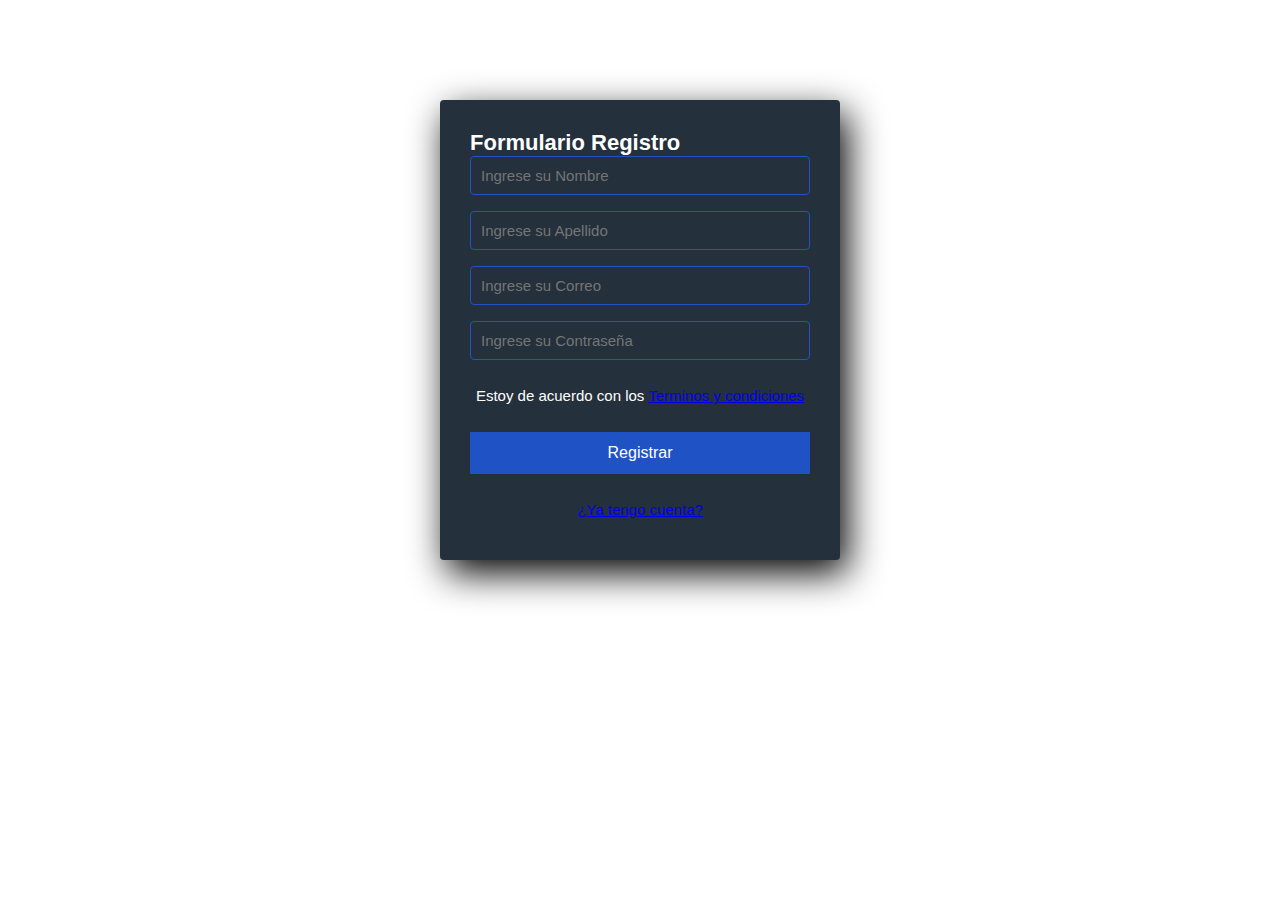
==== formulario.html @ ea684dde "cree un index" ====
<!DOCTYPE html>
<html lang="en">
<head>
    <meta charset="UTF-8">
    <meta name="viewport" content="width=device-width, initial-scale=1.0">
    <title>Formulario Registro</title>
    <link rel="stylesheet" href="style2.css">
</head>
<body> 
    <section class="form-register"> 
        <h4>Formulario Registro</h4>
        <input class="controls" type="text" name="nombres" id="nombres" placeholder="Ingrese su Nombre">
        <input class="controls" type="text" name="Apellido" id="Apellido" placeholder="Ingrese su Apellido">
        <input class="controls" type="email" name="Correo" id="Correo" placeholder="Ingrese su Correo">
        <input class="controls" type="password" name="Correo" id="Correo" placeholder="Ingrese su Contraseña">
        <p>Estoy de acuerdo con los <a href="#">Terminos y condiciones</a></p> 
        <input class="botons" type="submit" value="Registrar"> 
        <p><a href="#">¿Ya tengo cuenta?</a></p>
     </section>
</body>
</html>
---- style2.css ----
*{  margin: 0;
    padding: 0;
    box-sizing: border-box;
 }

 body {
    background-image: url(https://i.pinimg.com/originals/09/cc/01/09cc01a6483a42f7eb800a2a899391df.png);
    background-size: cover;    
    background-repeat: no-repeat;
    background-position: center;} 
 
 .form-register {
    width: 400px;
    background: #24303c;
    padding: 30px;
    margin: auto;
    margin-top: 100px;
    border-radius: 4px;
    font-family: sans-serif;
    color: white;
    box-shadow: 7px 13px 37px #000;}
    

.form-register h4 { 
    font-size: 22px;
    color: white;
    margin-bottom: 20;}

.controls { 
    width: 100%;
    background: #24303c;
    padding:10px;
    border-radius: 4px;
    margin-bottom: 16px;
    border: 1px solid #1f53c5;
    font-family: sans-serif;
    font-size: 15px;
    color: white;}

.form-register p { 
    height: 40px; 
    text-align: center;
    font-size: 15px;
    line-height: 40px;
    color: white}
.form-register a :hover {  
    color: blue;
    text-decoration: underline;}

.form-register .botons { 
    width: 100%;
    background-color: #1f53c5;
    border: none;
    padding: 12px;
    color: white;
    margin: 16px 0;
    font-size: 16px;}
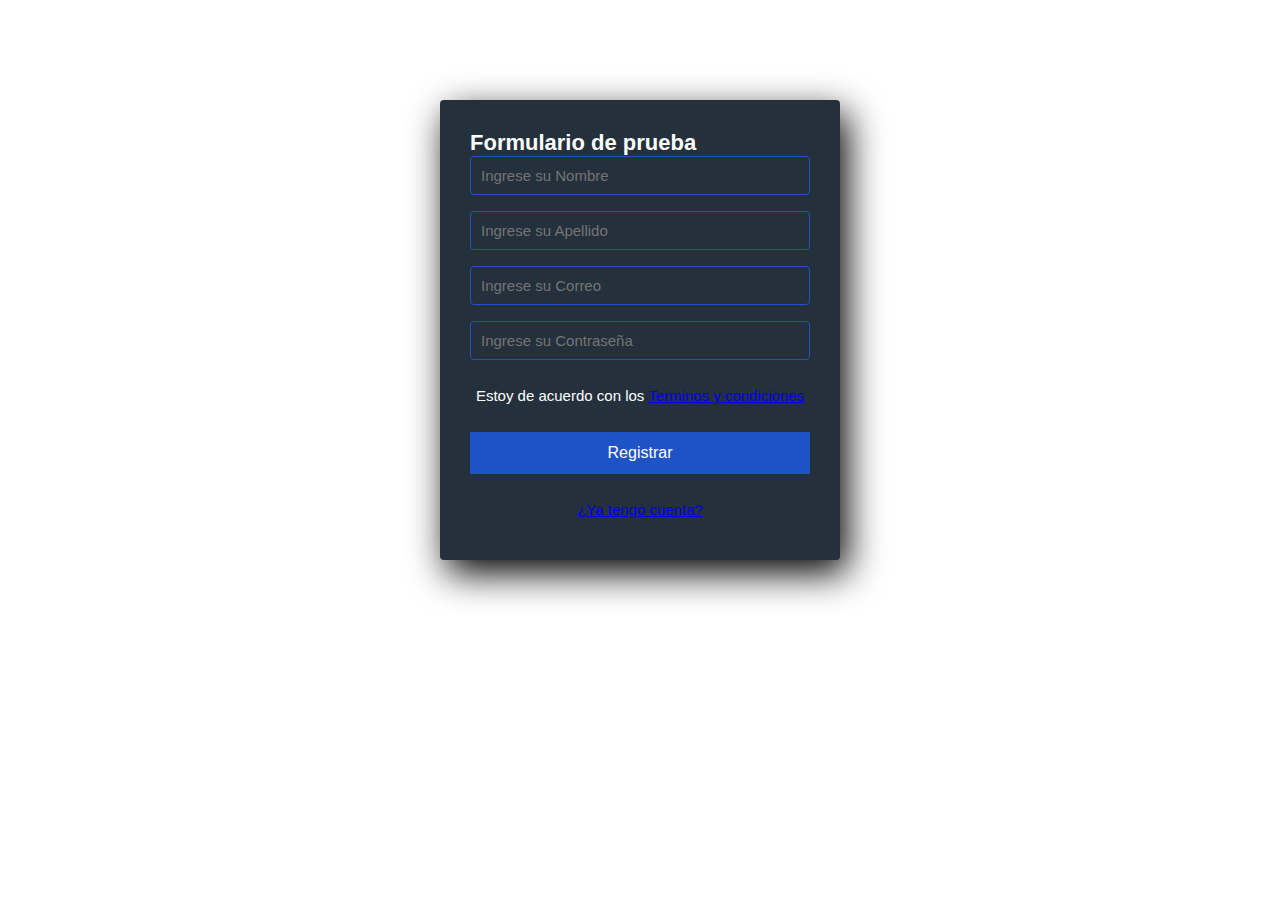
==== commit f02dd4a1: "formulario de prueba" ====
--- a/formulario.html
+++ b/formulario.html
@@ -8,7 +8,7 @@
 </head>
 <body> 
     <section class="form-register"> 
-        <h4>Formulario Registro</h4>
+        <h4>Formulario de prueba</h4>
         <input class="controls" type="text" name="nombres" id="nombres" placeholder="Ingrese su Nombre">
         <input class="controls" type="text" name="Apellido" id="Apellido" placeholder="Ingrese su Apellido">
         <input class="controls" type="email" name="Correo" id="Correo" placeholder="Ingrese su Correo">
